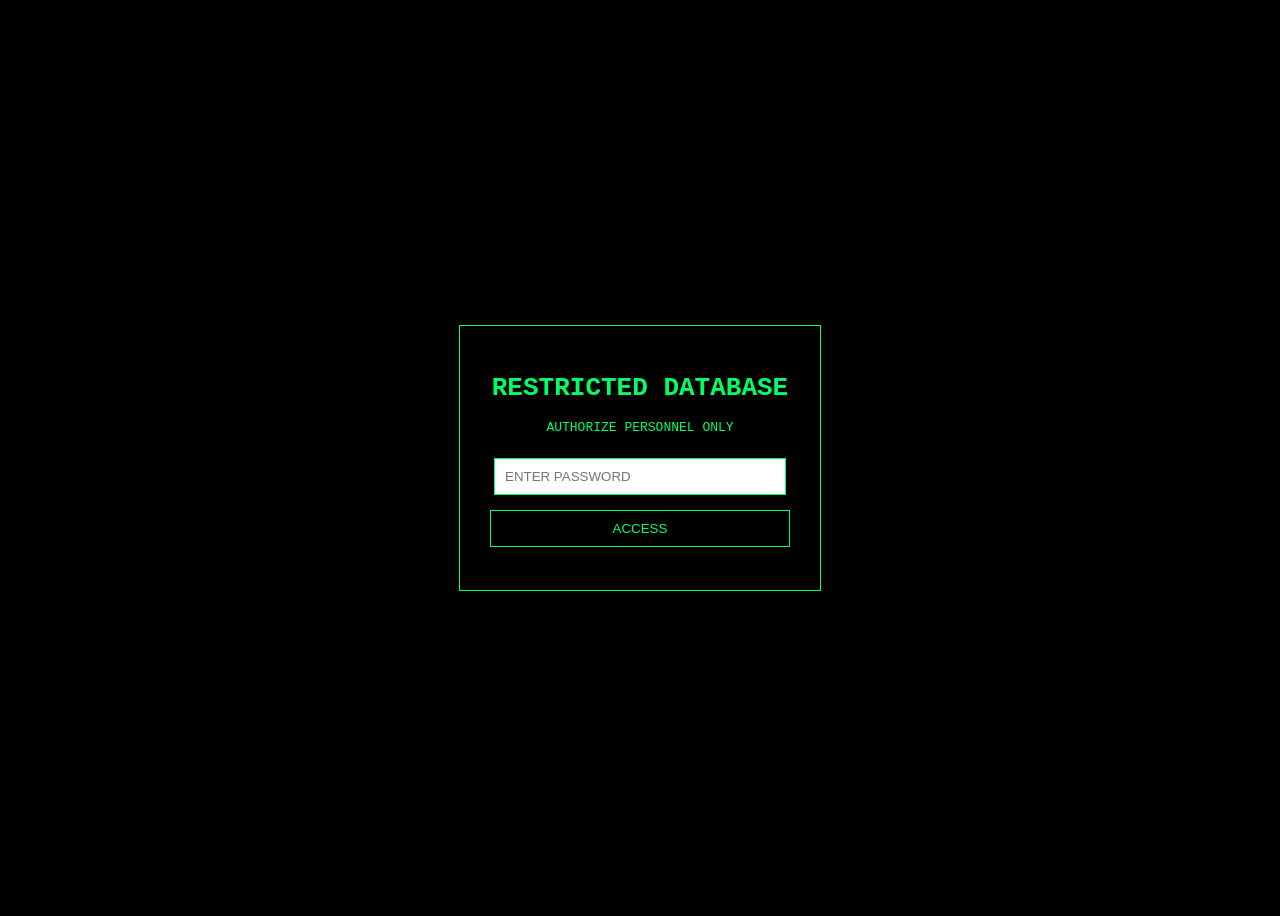
==== index.html @ 5ada69eb "Add files via upload" ====
<!DOCTYPE html>
<html>

<head>
    <title>LUCIEN ARCHIVE</title>
    <link rel="stylesheet" href="style.css">
</head>

<body>
    
<div class="login-box">
    <h1>RESTRICTED DATABASE</h1>

    <P>AUTHORIZE PERSONNEL ONLY</P>

    <input type="password" id="password"
    placeholder="ENTER PASSWORD">

    <button onclick="login()">ACCESS</button>

    <P id="message"></P>

    </div>
    <script src=""script.js"></script>
    
</body>
</html>
---- style.css ----
body{
    background:black;
    color:#00ff66;
    font-family:monospace;
    display:flex;
    justify-content:center;
    align-items: center;
    height:100vh;
}

.login-box{
    border:1px solid #00ff66;
    padding: 30px;
    width: 300px;
    text-align:center;
}

input{
    width:90%;
    padding: 10px;
    margin-top: 10px;
    bakcground:black;
    color:#00ff66;
    border:1px solid #00ff66;
    cursor:pointer;
}

button{
    margin-top: 15px;
    padding: 10px;
    width: 100%;
    background:black;
    color:#00ff66;
    border:1px solid #00ff66;
    cursor:pointer;
}

button:hover{
    background:#00ff66;
    color:black;
}
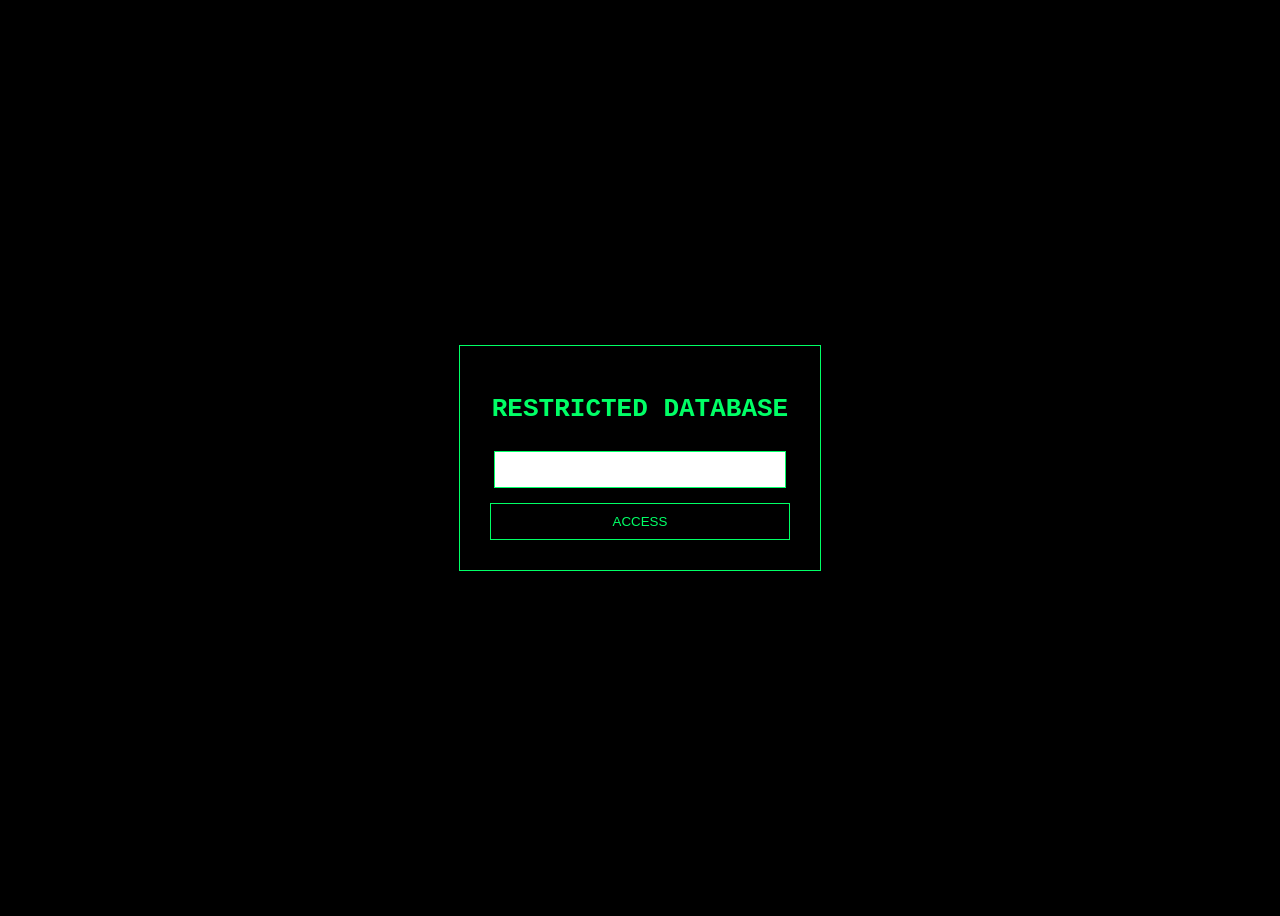
==== commit 134c5fca: "Clean up index.html and fix structure Removed unnecessary elements and fixed HTML structure." ====
--- a/index.html
+++ b/index.html
@@ -1,27 +1,21 @@
 <!DOCTYPE html>
 <html>
+<head>
+<link rel="stylesheet" href="style.css">
+</head>
+<body>
 
-<head>
-    <title>LUCIEN ARCHIVE</title>
-    <link rel="stylesheet" href="style.css">
-</head>
+<div class="login-box">
 
-<body>
-    
-<div class="login-box">
-    <h1>RESTRICTED DATABASE</h1>
+<h1>RESTRICTED DATABASE</h1>
 
-    <P>AUTHORIZE PERSONNEL ONLY</P>
+<input type="password" id="password">
 
-    <input type="password" id="password"
-    placeholder="ENTER PASSWORD">
+<button onclick="login()">ACCESS</button>
 
-    <button onclick="login()">ACCESS</button>
+</div>
 
-    <P id="message"></P>
+<script src="script.js"></script>
 
-    </div>
-    <script src=""script.js"></script>
-    
 </body>
-</html>+</html>
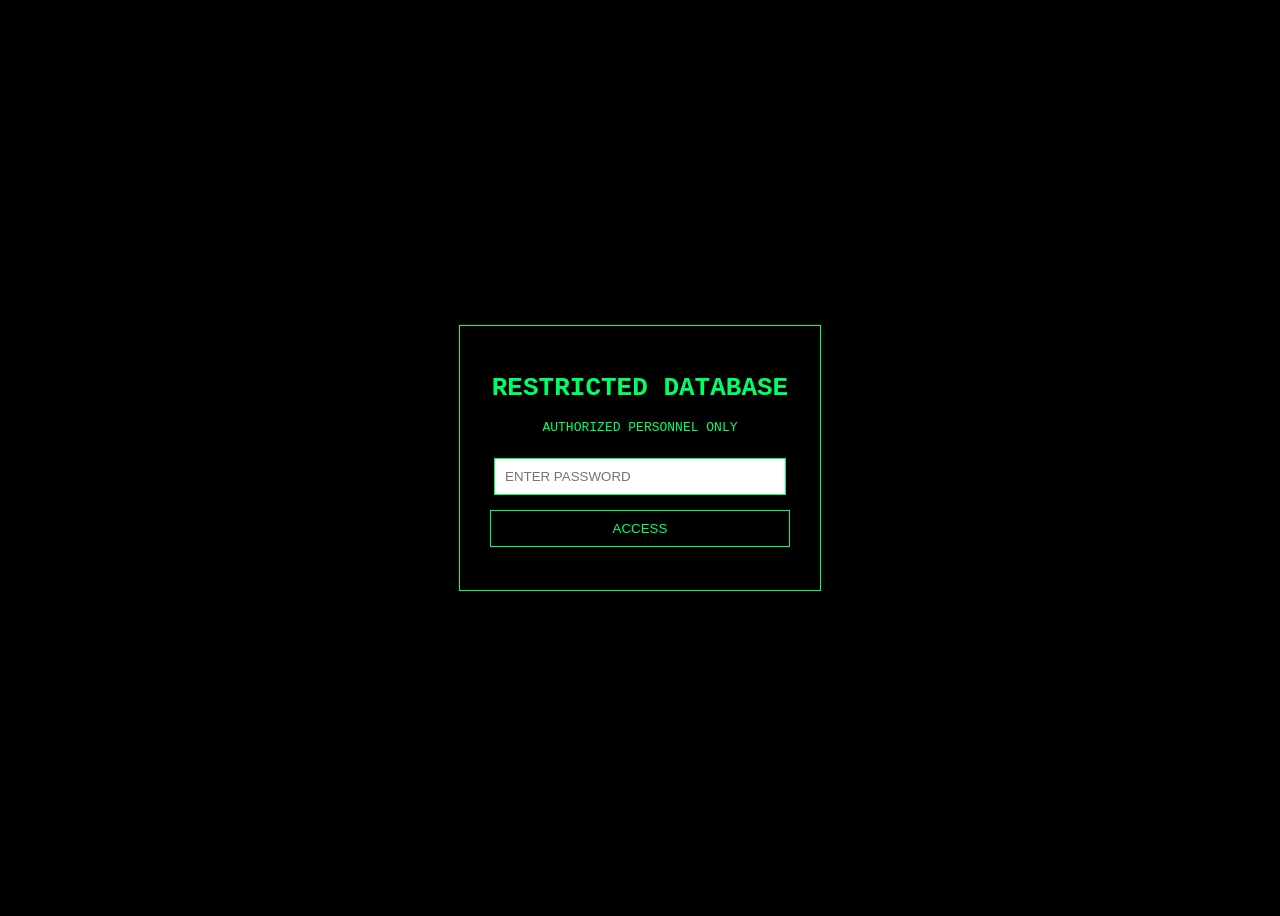
==== commit af8f99df: "Enhance index.html with title and additional elements Added title and placeholder to password input," ====
--- a/index.html
+++ b/index.html
@@ -1,17 +1,33 @@
 <!DOCTYPE html>
 <html>
+
 <head>
-<link rel="stylesheet" href="style.css">
+
+  <title>PROJECT : JEKYLL</title>
+
+  <link rel="stylesheet" href="style.css">
+
 </head>
+
 <body>
 
 <div class="login-box">
 
-<h1>RESTRICTED DATABASE</h1>
+  <h1>RESTRICTED DATABASE</h1>
 
-<input type="password" id="password">
+  <p>AUTHORIZED PERSONNEL ONLY</p>
 
-<button onclick="login()">ACCESS</button>
+  <input
+    type="password"
+    id="password"
+    placeholder="ENTER PASSWORD"
+  >
+
+  <button onclick="login()">
+    ACCESS
+  </button>
+
+  <p id="message"></p>
 
 </div>
 
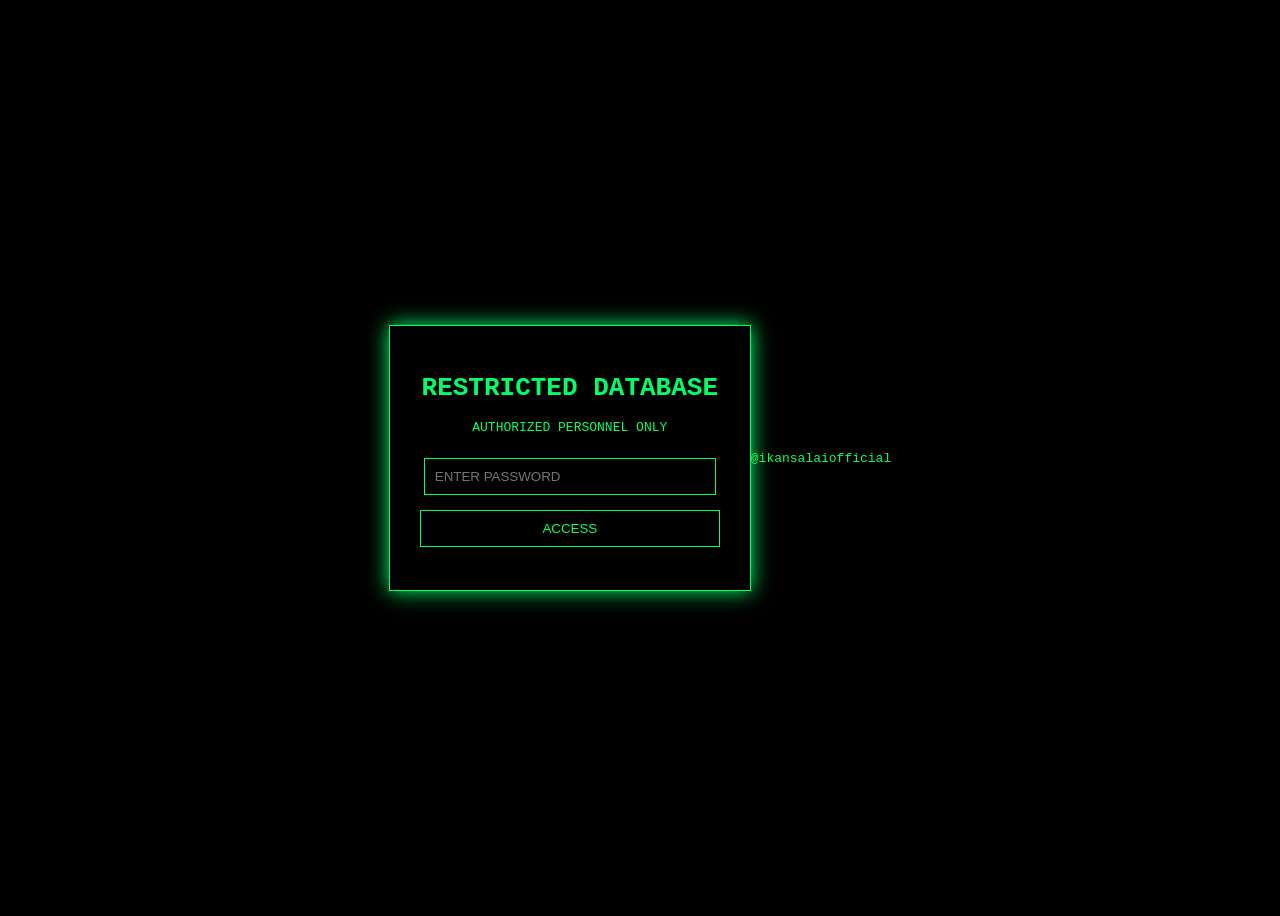
==== commit 536344ec: "Add watermark to index.html Added a watermark to the login page." ====
--- a/index.html
+++ b/index.html
@@ -3,9 +3,9 @@
 
 <head>
 
-  <title>PROJECT : JEKYLL</title>
+<title>PROJECT : JEKYLL</title>
 
-  <link rel="stylesheet" href="style.css">
+<link rel="stylesheet" href="style.css">
 
 </head>
 
@@ -13,22 +13,26 @@
 
 <div class="login-box">
 
-  <h1>RESTRICTED DATABASE</h1>
+<h1>RESTRICTED DATABASE</h1>
 
-  <p>AUTHORIZED PERSONNEL ONLY</p>
+<p>AUTHORIZED PERSONNEL ONLY</p>
 
-  <input
-    type="password"
-    id="password"
-    placeholder="ENTER PASSWORD"
-  >
+<input
+type="password"
+id="password"
+placeholder="ENTER PASSWORD"
+>
 
-  <button onclick="login()">
-    ACCESS
-  </button>
+<button onclick="login()">
+ACCESS
+</button>
 
-  <p id="message"></p>
+<p id="message"></p>
 
+</div>
+
+<div class="watermark">
+@ikansalaiofficial
 </div>
 
 <script src="script.js"></script>
--- a/style.css
+++ b/style.css
@@ -1,41 +1,79 @@
 body{
-    background:black;
-    color:#00ff66;
-    font-family:monospace;
-    display:flex;
-    justify-content:center;
-    align-items: center;
-    height:100vh;
+
+  background:black;
+  color:#00ff66;
+
+  font-family:monospace;
+
+  display:flex;
+
+  justify-content:center;
+  align-items:center;
+
+  height:100vh;
+
 }
 
 .login-box{
-    border:1px solid #00ff66;
-    padding: 30px;
-    width: 300px;
-    text-align:center;
+
+  border:1px solid #00ff66;
+
+  padding:30px;
+
+  width:300px;
+
+  text-align:center;
+
+  box-shadow:0 0 20px #00ff66;
+
 }
 
 input{
-    width:90%;
-    padding: 10px;
-    margin-top: 10px;
-    bakcground:black;
-    color:#00ff66;
-    border:1px solid #00ff66;
-    cursor:pointer;
+
+  width:90%;
+
+  padding:10px;
+
+  margin-top:10px;
+
+  background:black;
+
+  color:#00ff66;
+
+  border:1px solid #00ff66;
+
 }
 
 button{
-    margin-top: 15px;
-    padding: 10px;
-    width: 100%;
-    background:black;
-    color:#00ff66;
-    border:1px solid #00ff66;
-    cursor:pointer;
+
+  width:100%;
+
+  padding:10px;
+
+  margin-top:15px;
+
+  background:black;
+
+  color:#00ff66;
+
+  border:1px solid #00ff66;
+
+  cursor:pointer;
+
 }
 
 button:hover{
-    background:#00ff66;
-    color:black;
-}+
+  background:#00ff66;
+
+  color:black;
+
+}
+
+#message{
+
+  margin-top:10px;
+
+  color:red;
+
+}
